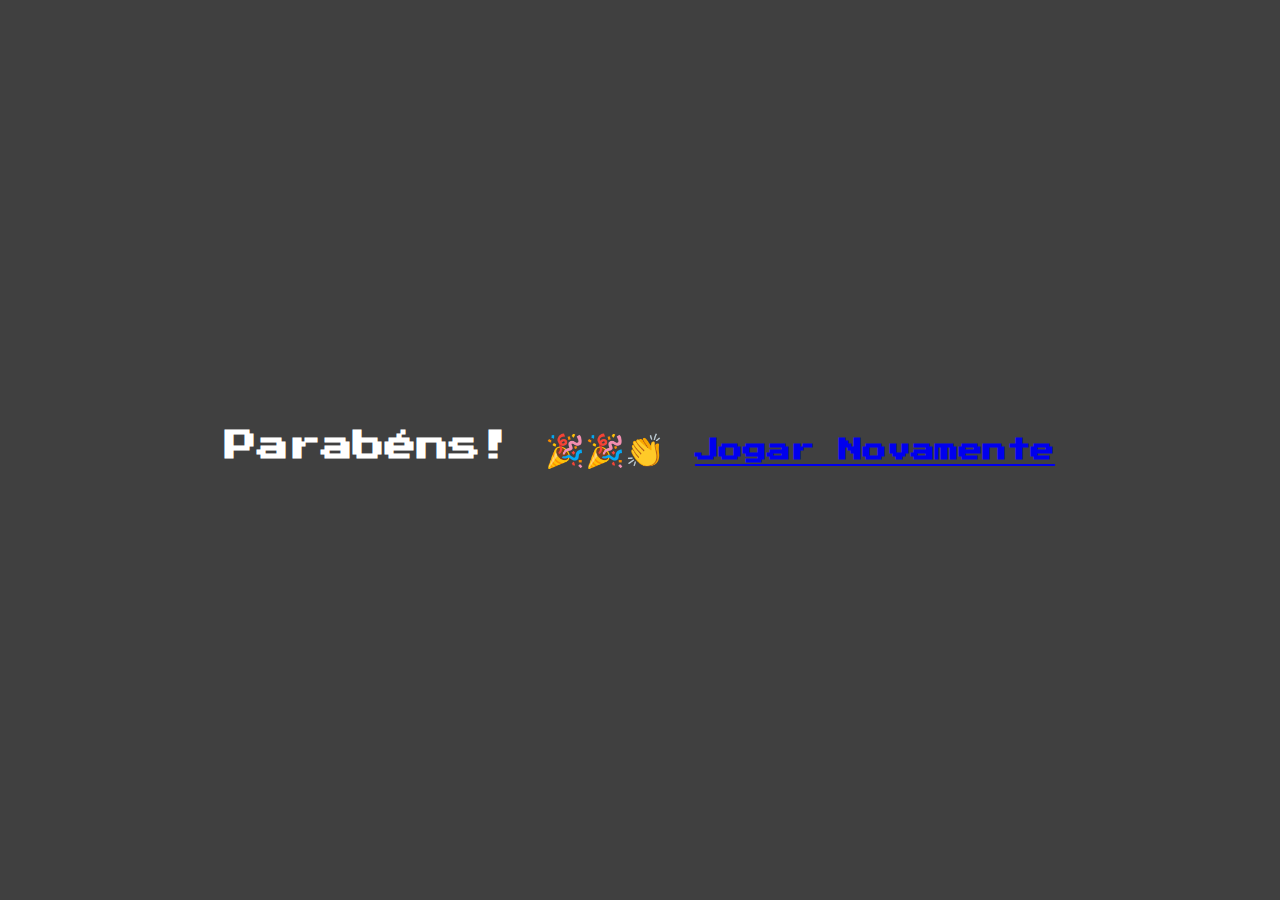
==== pages/concluido/index.html @ 9e978b37 "Criada página de gratificação do player" ====
<!DOCTYPE html>
<html lang="en">
  <head>
    <meta charset="UTF-8" />
    <meta http-equiv="X-UA-Compatible" content="IE=edge" />
    <meta name="viewport" content="width=device-width, initial-scale=1.0" />
    <title>Parabéns! 🎉🎉👏</title>
    <link rel="stylesheet" href="style.css" />
    <link rel="preconnect" href="https://fonts.googleapis.com" />
    <link rel="preconnect" href="https://fonts.gstatic.com" crossorigin />
    <link href="https://fonts.googleapis.com/css2?family=Press+Start+2P&display=swap" rel="stylesheet"/>
  </head>
  <body>
      <h1>Parabéns! 🎉🎉👏</h1>
      <a href="../game.html"><h2>Jogar Novamente</h2></a>
      <audio src="midia/audio.mp3" autoplay></audio>
  </body>
</html>
---- pages/concluido/style.css ----
* {
    margin: 0;
    padding: 0;
    box-sizing: border-box;
}

body {
    display: flex;
    align-items: center;
    justify-content: center;
    gap: 30px;
    width: 100vw;
    height: 100vh;
    color: #fff;
    background: url(https://images5.alphacoders.com/796/796108.jpg) no-repeat center center / cover;
    font-family: 'Press Start 2P', cursive;
}

body::before {
    content: '';
    position: absolute;
    top: 0;
    left: 0;
    width: 100%;
    height: 100%;
    background-color: rgba(0, 0, 0, 0.75);
}

a {
    z-index: 2;
}

h1 {
    z-index: 1;
}

@media screen and (max-width: 450px) {
    body {
        display: flex;
        flex-direction: column;
        color: #fff;
    }

    a {
        font-size: 14px;
    }

    h1 {
        font-size: 16px;
    }
}
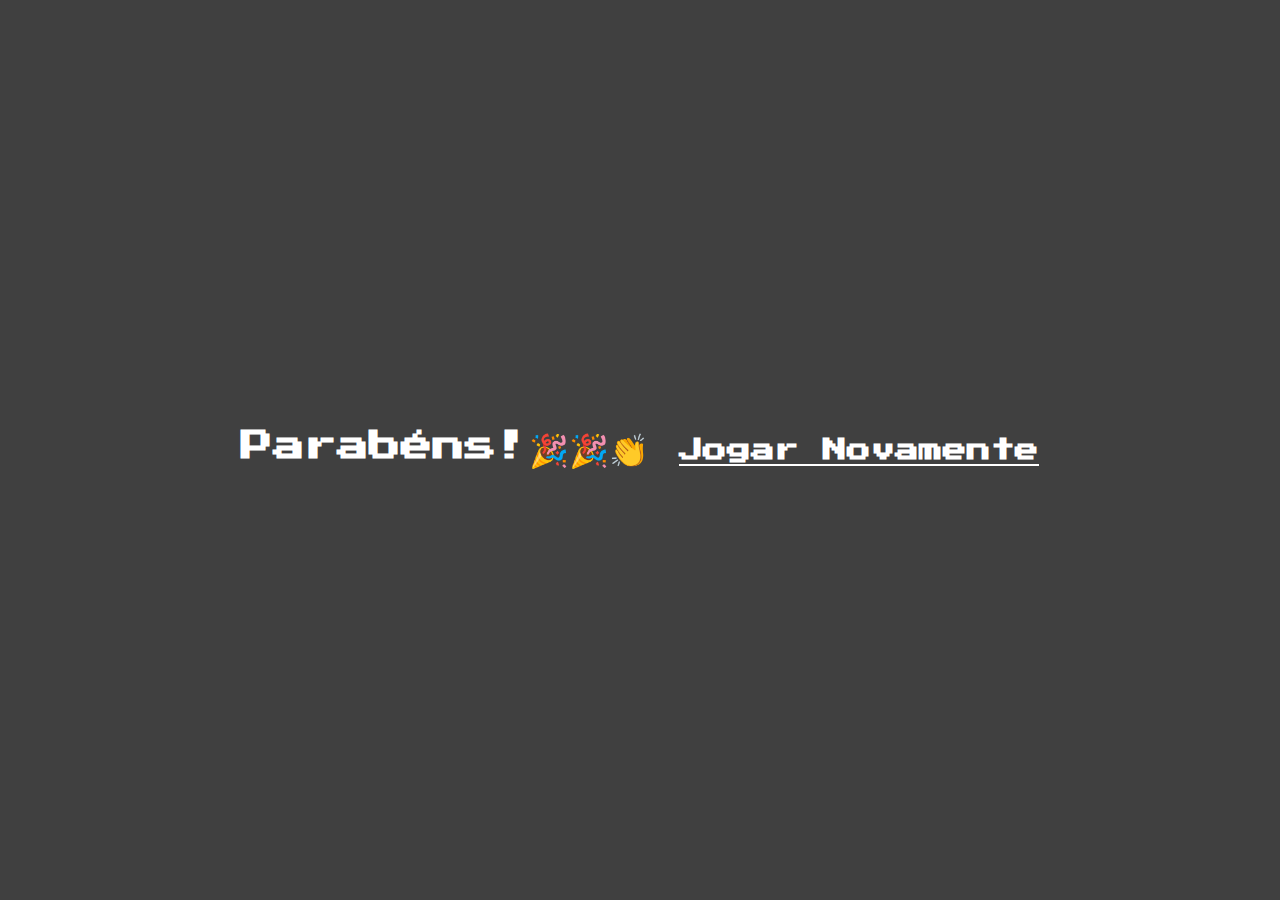
==== commit bbcda46c: "Cor do link modificada" ====
--- a/pages/concluido/index.html
+++ b/pages/concluido/index.html
@@ -11,7 +11,7 @@
     <link href="https://fonts.googleapis.com/css2?family=Press+Start+2P&display=swap" rel="stylesheet"/>
   </head>
   <body>
-      <h1>Parabéns! 🎉🎉👏</h1>
+      <h1>Parabéns!🎉🎉👏</h1>
       <a href="../game.html"><h2>Jogar Novamente</h2></a>
       <audio src="midia/audio.mp3" autoplay></audio>
   </body>
--- a/pages/concluido/style.css
+++ b/pages/concluido/style.css
@@ -28,6 +28,7 @@
 
 a {
     z-index: 2;
+    color: #fff;
 }
 
 h1 {
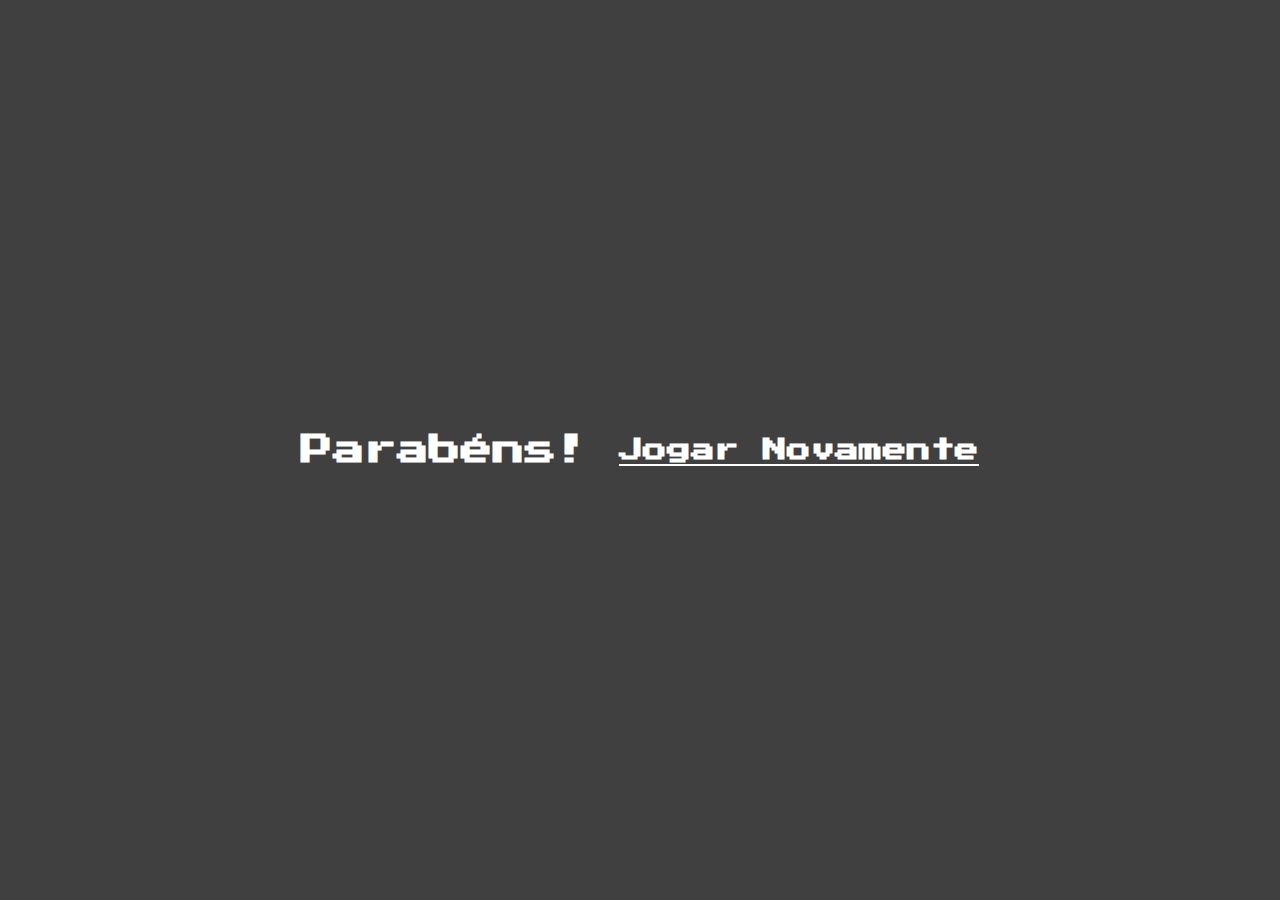
==== commit a20a4e2d: "Versão Mobile ajustes no tamanho das imagens dos cards" ====
--- a/pages/concluido/index.html
+++ b/pages/concluido/index.html
@@ -11,7 +11,7 @@
     <link href="https://fonts.googleapis.com/css2?family=Press+Start+2P&display=swap" rel="stylesheet"/>
   </head>
   <body>
-      <h1>Parabéns!🎉🎉👏</h1>
+      <h1>Parabéns!</h1>
       <a href="../game.html"><h2>Jogar Novamente</h2></a>
       <audio src="midia/audio.mp3" autoplay></audio>
   </body>
